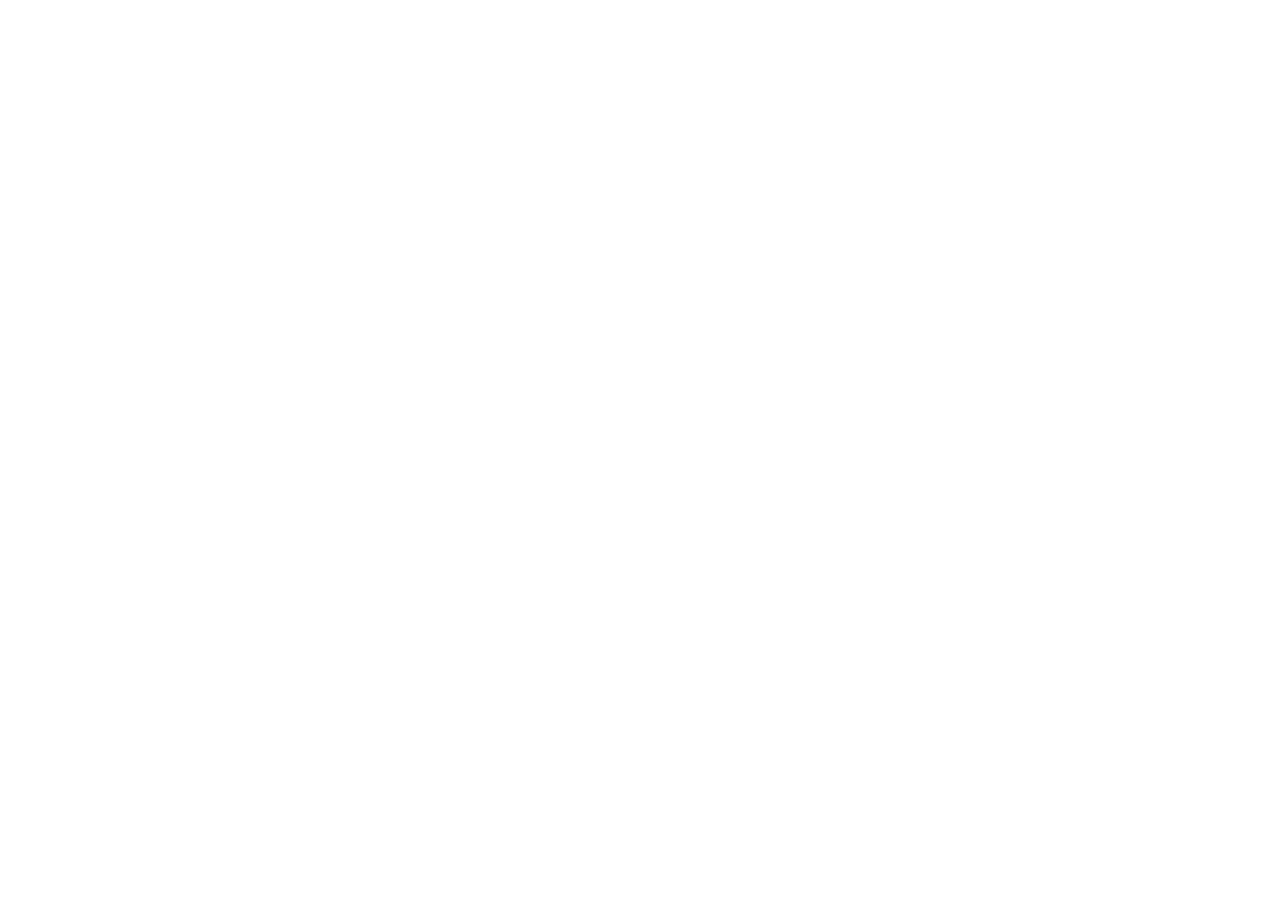
==== dmytro.html @ 999c3e76 "add dmytro" ====
<!DOCTYPE html>
<html lang="en">
<head>
    <meta charset="UTF-8">
    <meta http-equiv="X-UA-Compatible" content="IE=edge">
    <meta name="viewport" content="width=device-width, initial-scale=1.0">
    <title>Dmytro</title>
</head>
<body>
    
</body>
</html>
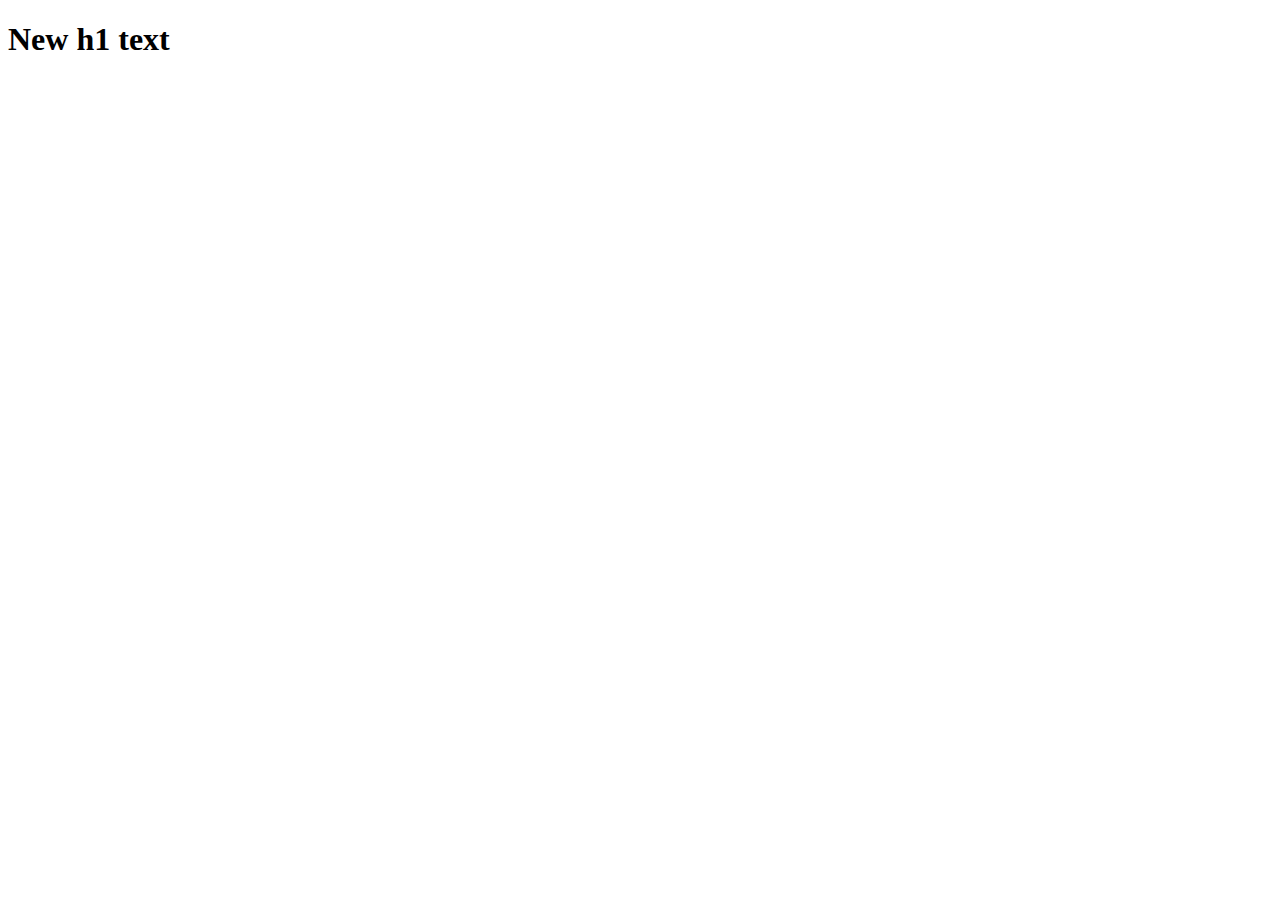
==== commit bbf29e31: "add new h1 string" ====
--- a/dmytro.html
+++ b/dmytro.html
@@ -4,9 +4,9 @@
     <meta charset="UTF-8">
     <meta http-equiv="X-UA-Compatible" content="IE=edge">
     <meta name="viewport" content="width=device-width, initial-scale=1.0">
-    <title>Dmytro</title>
+    <title>Dmytro Hrychaniuk</title>
 </head>
 <body>
-    
+    <h1>New h1 text</h1>
 </body>
 </html>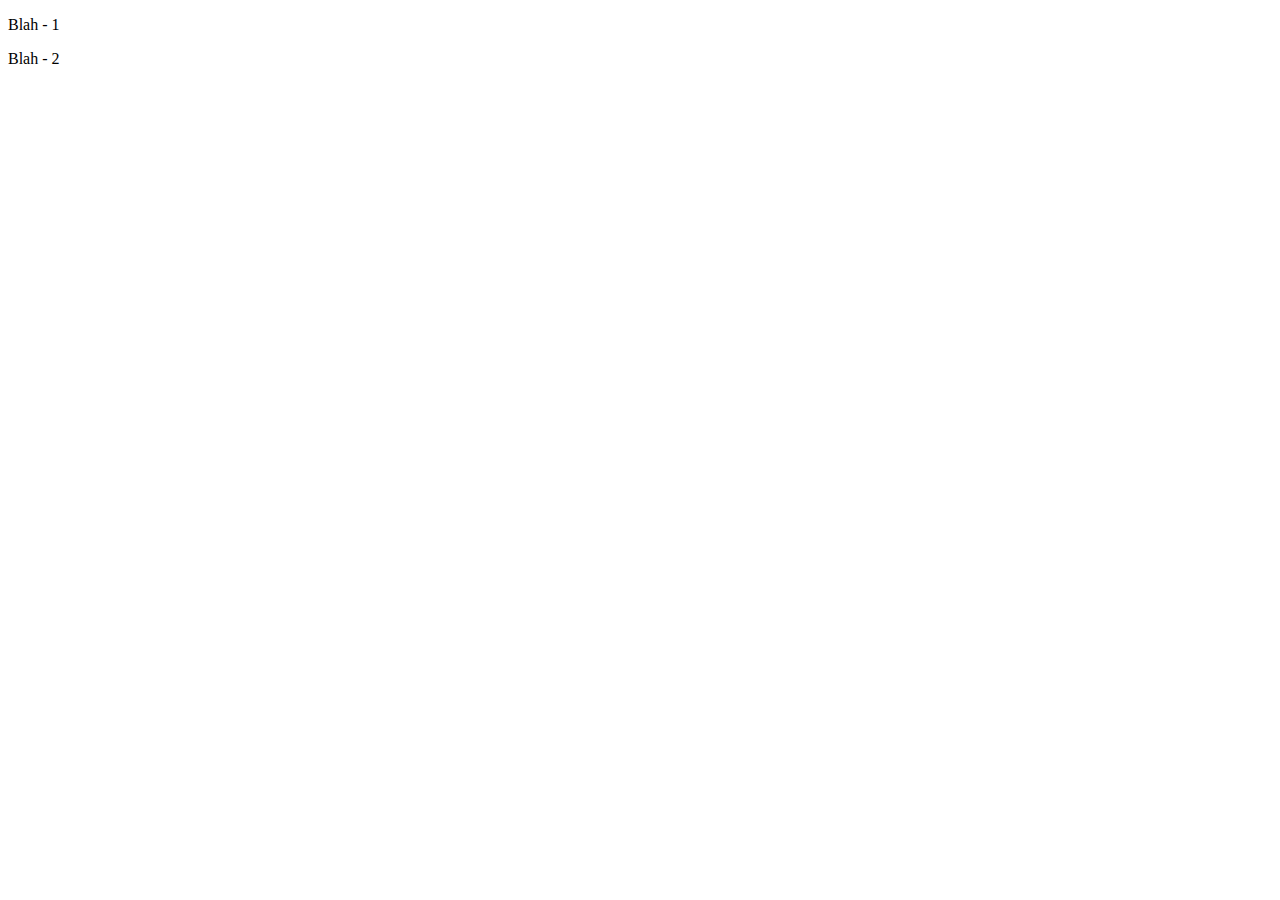
==== commit 2353938d: "My blah" ====
--- a/dmytro.html
+++ b/dmytro.html
@@ -4,9 +4,10 @@
     <meta charset="UTF-8">
     <meta http-equiv="X-UA-Compatible" content="IE=edge">
     <meta name="viewport" content="width=device-width, initial-scale=1.0">
-    <title>Dmytro Hrychaniuk</title>
+    <title>Ivan</title>
 </head>
 <body>
-    <h1>New h1 text</h1>
+    <p>Blah - 1</p>
+    <p>Blah - 2</p>
 </body>
 </html>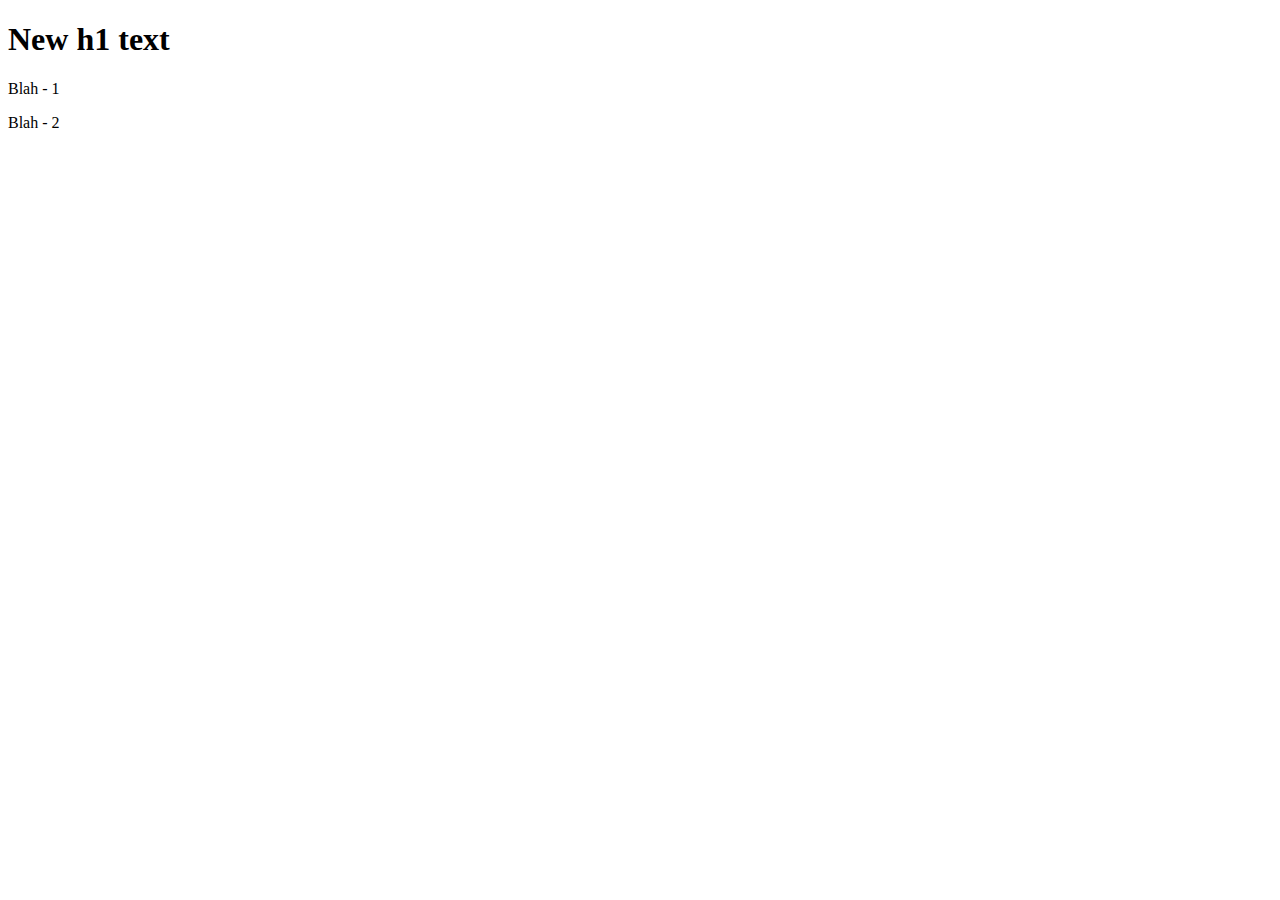
==== commit 2764a05b: "Changes" ====
--- a/dmytro.html
+++ b/dmytro.html
@@ -4,9 +4,10 @@
     <meta charset="UTF-8">
     <meta http-equiv="X-UA-Compatible" content="IE=edge">
     <meta name="viewport" content="width=device-width, initial-scale=1.0">
-    <title>Ivan</title>
+    <title>Dmytro Hrychaniuk</title>
 </head>
 <body>
+    <h1>New h1 text</h1>
     <p>Blah - 1</p>
     <p>Blah - 2</p>
 </body>
